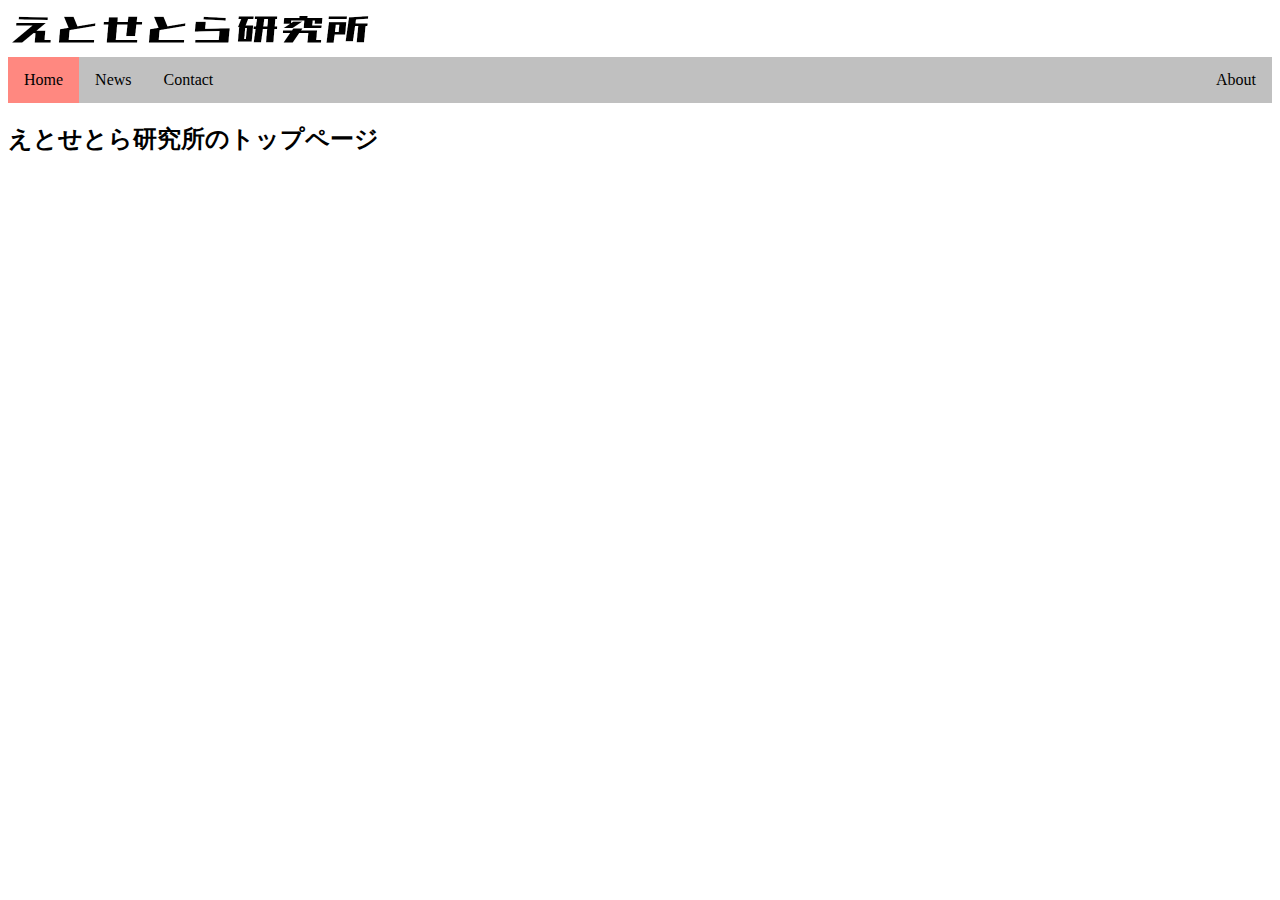
==== et_cetera_lab/index.html @ a7fbbfc6 "Add files via upload" ====
<!DOCTYPE html>
<html>

<head>
    <meta charset="UTF-8">
    <title>えとせとら研究所</title>
    <link rel="stylesheet" href="main.css">
    <script type="text/javascript" src="main.js"></script>
</head>

<body>
    <img src="logo.png" alt="えとせとら研究所" width="364px" height="45px">
    <ul class="topnav">
        <li><a class="active" href="javascript:clk_home();">Home</a></li>
        <li><a href="javascript:clk_news();">News</a></li>
        <li><a href="javascript:clk_contact();">Contact</a></li>
        <li class="right"><a href="javascript:clk_about();">About</a></li>
    </ul>
    <div id="content">
            <H2>えとせとら研究所のトップページ</H2>
    </div>
</body>

</html>
---- et_cetera_lab/main.css ----
ul.topnav {
	overflow: hidden;
	margin: 0;
	padding: 0;
	list-style-type: none;
	background-color: #c0c0c0;
}
ul.topnav li {
	float: left;
}
ul.topnav li a {
	display: block;
	padding: 14px 16px;
	text-align: center;
	text-decoration: none;
	color: black;
}
ul.topnav li a:hover:not(.active) {
	background-color: hsl(220, 100%, 75%);
}
ul.topnav li a.active {
	background-color: hsl(4, 100%, 75%);
}
ul.topnav li.right {
	float: right;
}
@media screen and (max-width: 480px) {
	ul.topnav li.right, ul.topnav li {
		float: none;
	}
}
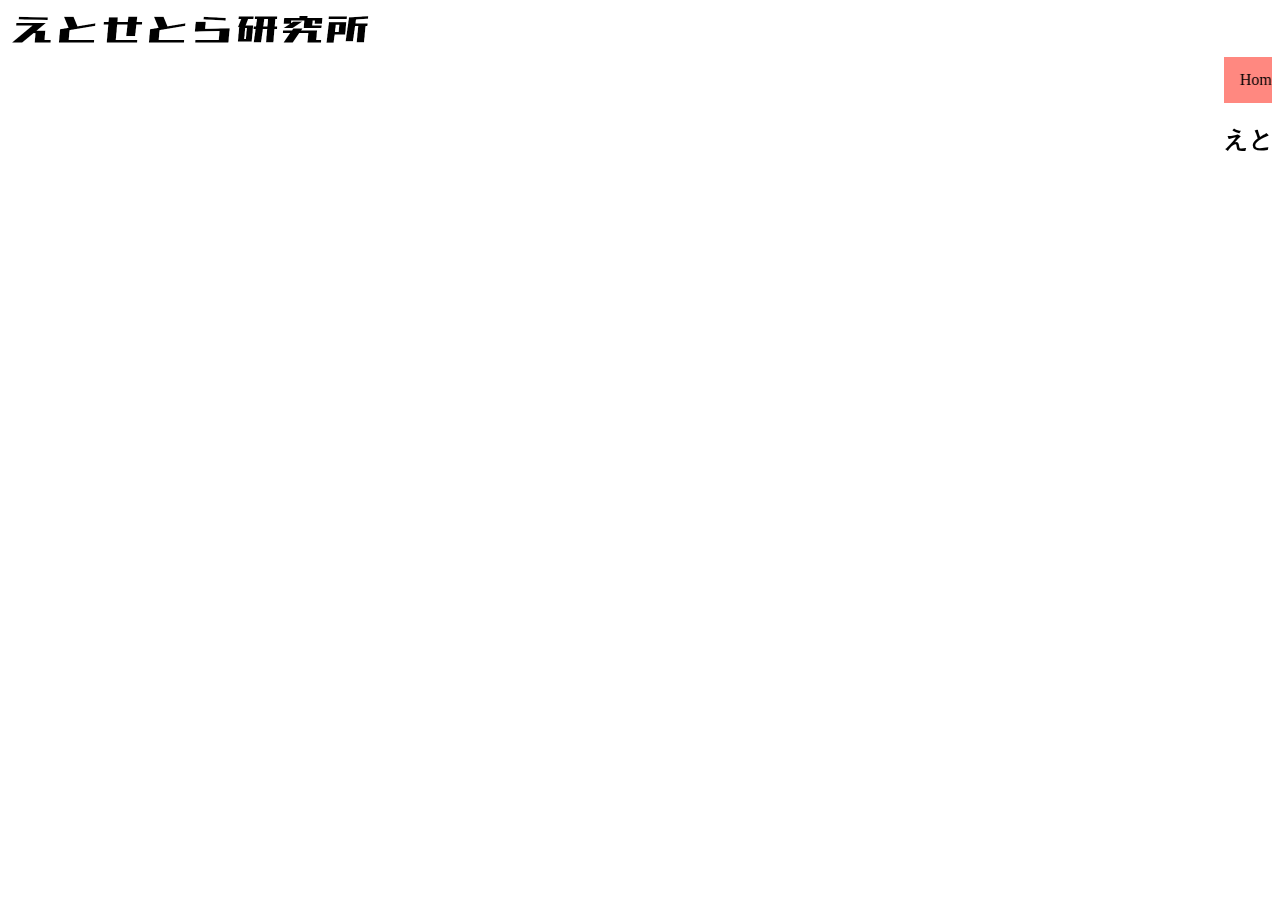
==== commit de2977aa: "Update index.html" ====
--- a/et_cetera_lab/index.html
+++ b/et_cetera_lab/index.html
@@ -10,15 +10,17 @@
 
 <body>
     <img src="logo.png" alt="えとせとら研究所" width="364px" height="45px">
-    <ul class="topnav">
-        <li><a class="active" href="javascript:clk_home();">Home</a></li>
-        <li><a href="javascript:clk_news();">News</a></li>
-        <li><a href="javascript:clk_contact();">Contact</a></li>
-        <li class="right"><a href="javascript:clk_about();">About</a></li>
-    </ul>
-    <div id="content">
+    <marquee>
+        <ul class="topnav">
+            <li><a class="active" href="javascript:clk_home();">Home</a></li>
+            <li><a href="javascript:clk_news();">News</a></li>
+            <li><a href="javascript:clk_contact();">Contact</a></li>
+            <li class="right"><a href="javascript:clk_about();">About</a></li>
+        </ul>
+        <div id="content">
             <H2>えとせとら研究所のトップページ</H2>
-    </div>
+        </div>
+    </marquee>
 </body>
 
-</html>+</html>
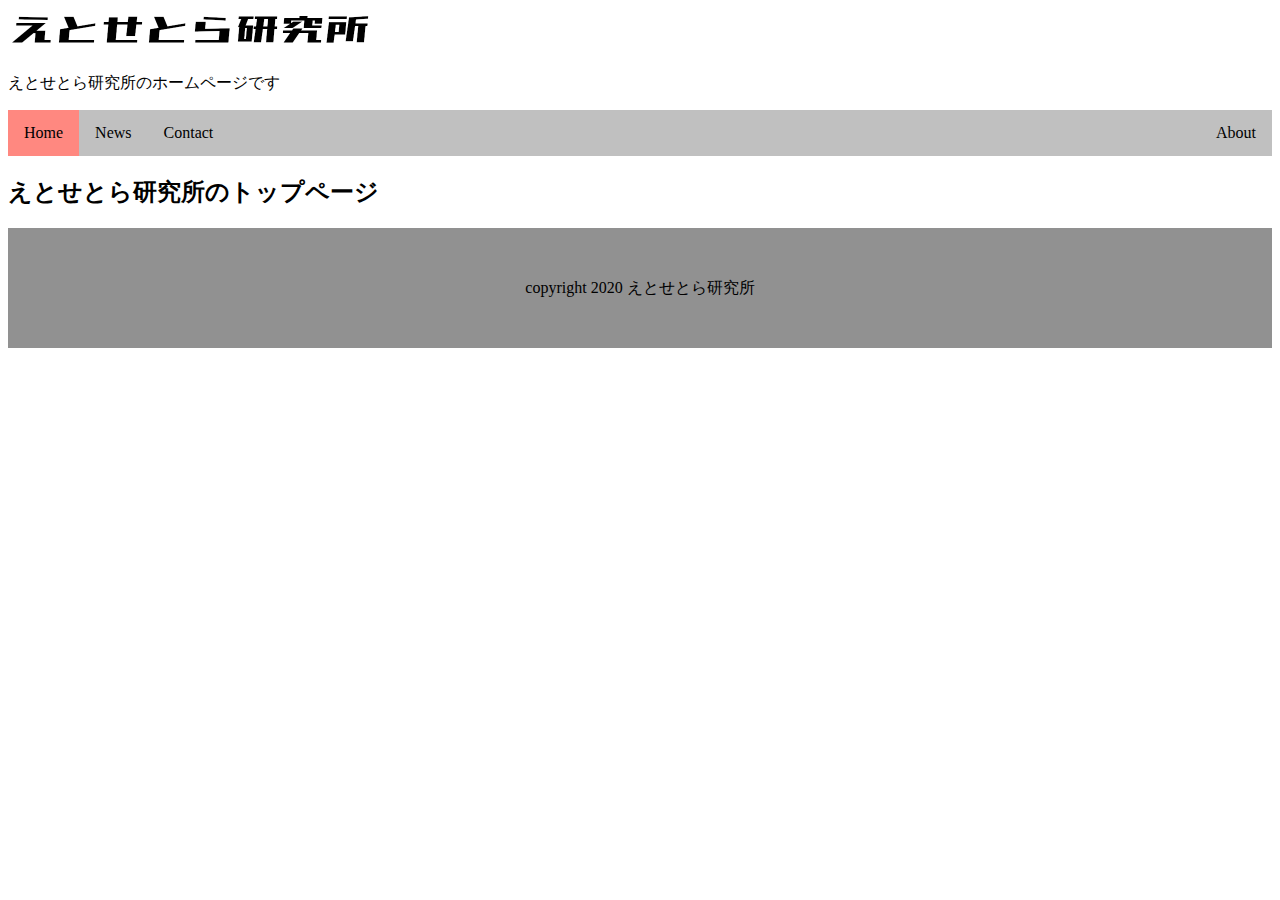
==== commit 90279050: "" ====
--- a/et_cetera_lab/index.html
+++ b/et_cetera_lab/index.html
@@ -9,18 +9,22 @@
 </head>
 
 <body>
-    <img src="logo.png" alt="えとせとら研究所" width="364px" height="45px">
-    <marquee>
+    <header>
+        <img src="logo.png" alt="えとせとら研究所" width="364px" height="45px">
+        <p>えとせとら研究所のホームページです</p>
         <ul class="topnav">
             <li><a class="active" href="javascript:clk_home();">Home</a></li>
             <li><a href="javascript:clk_news();">News</a></li>
             <li><a href="javascript:clk_contact();">Contact</a></li>
             <li class="right"><a href="javascript:clk_about();">About</a></li>
         </ul>
-        <div id="content">
+    </header>
+    <div id=main>
             <H2>えとせとら研究所のトップページ</H2>
-        </div>
-    </marquee>
+    </div>
+    <footer>
+        copyright 2020 えとせとら研究所
+    </footer>
 </body>
 
-</html>
+</html>--- a/et_cetera_lab/main.css
+++ b/et_cetera_lab/main.css
@@ -28,4 +28,18 @@
 	ul.topnav li.right, ul.topnav li {
 		float: none;
 	}
+}
+
+footer
+{
+	width : 100%;
+	height: 20px;
+	text-align: center;
+	padding: 50px 0;
+	background-color: #919191;
+}
+
+.footer-text
+{
+	color: #fff;
 }